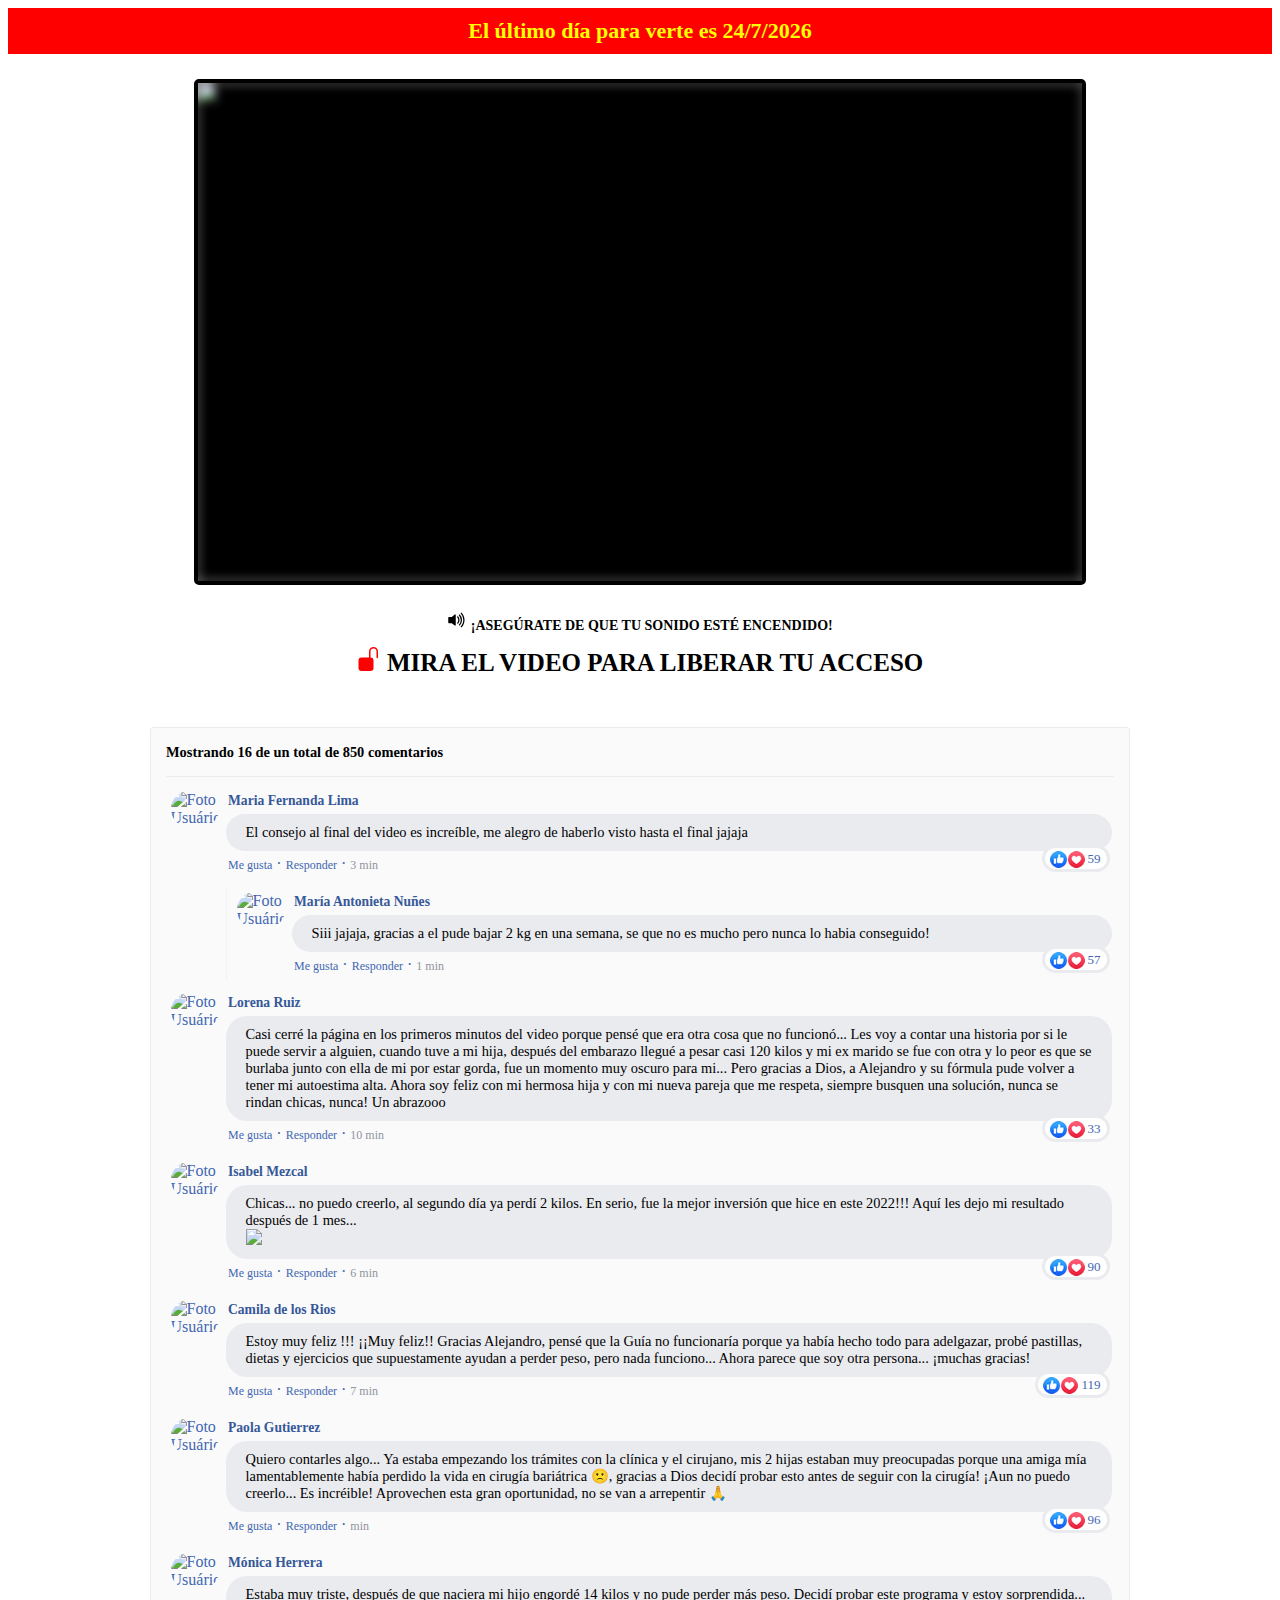
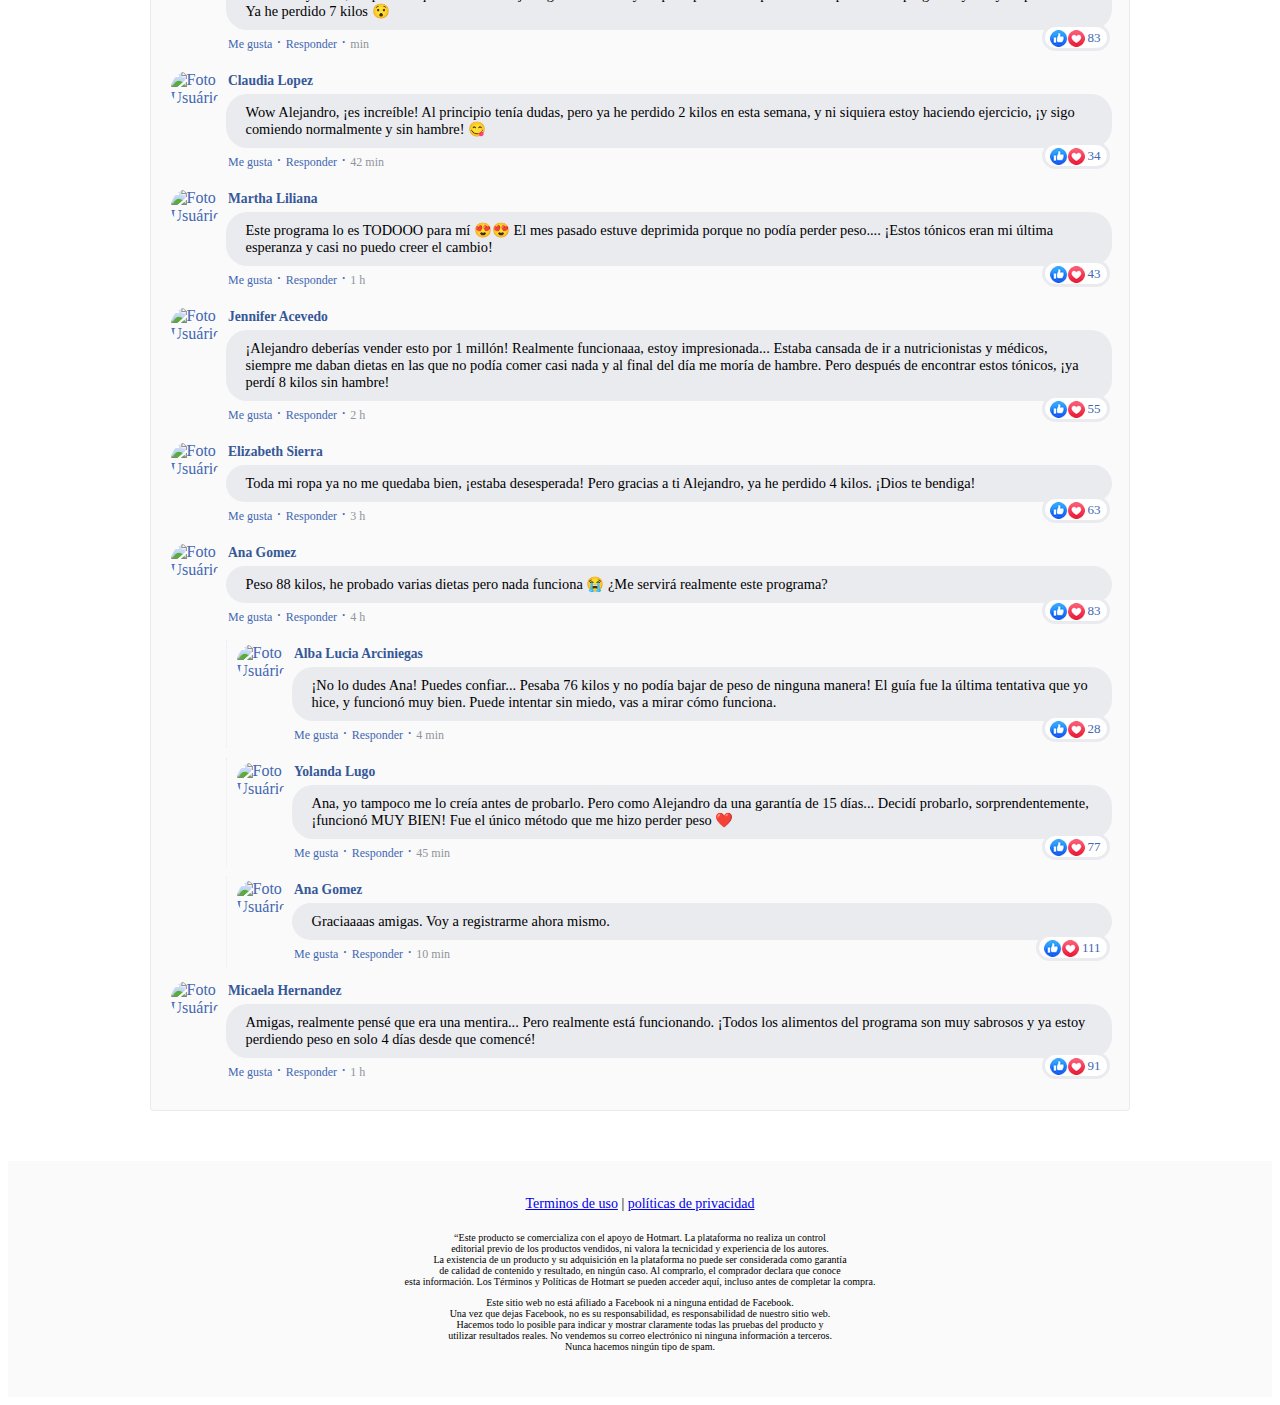
==== index.html @ ae88d2f7 "Add files via upload" ====
<!doctype html>
<html lang="pt-BR">
<head>
<meta charset="UTF-8">
<meta name="viewport" content="width=device-width, initial-scale=1">
<link rel="shortcut icon" type="../image/png" href="img/favicon.png" />
<title>Cuerpo hermoso</title>
<!-- CSS !-->
<link href="assets/style.css" rel="stylesheet" type="text/css" media="all">
<!-- CSS !-->

<!-- CSS Bootstrap !-->
<link href="https://cdn.jsdelivr.net/npm/bootstrap@5.2.2/dist/css/bootstrap.min.css" rel="stylesheet" integrity="sha384-Zenh87qX5JnK2Jl0vWa8Ck2rdkQ2Bzep5IDxbcnCeuOxjzrPF/et3URy9Bv1WTRi" crossorigin="anonymous">
<!-- CSS Bootstrap !-->

<!-- Turbo !-->
<link rel="preload" href="https://scripts.converteai.net/b9700ab7-0549-4505-b944-f68dbd6e3c7b/players/63ebd75442e9f70009e6bfc7/player.js" as="script">
<link rel="preload" href="https://cdn.converteai.net/lib/js/smartplayer/v1/smartplayer.min.js" as="script">
<link rel="preload" href="https://images.converteai.net/b9700ab7-0549-4505-b944-f68dbd6e3c7b/players/63ebd75442e9f70009e6bfc7/thumbnail.jpg" as="image">
<link rel="preload" href="https://cdn.converteai.net/b9700ab7-0549-4505-b944-f68dbd6e3c7b/63ebd708026ea5000a01fb89/playlist.m3u8" as="fetch">
<link rel="dns-prefetch" href="https://cdn.converteai.net">
<link rel="dns-prefetch" href="https://scripts.converteai.net">
<link rel="dns-prefetch" href="https://images.converteai.net">
<link rel="dns-prefetch" href="https://api.vturb.com.br">
<!-- Turbo !-->
	
<!-- Pixel aqui !-->
	<!-- Google tag (gtag.js) -->
<script async src="https://www.googletagmanager.com/gtag/js?id=G-63LY7RRTXF"></script>
<script>
  window.dataLayer = window.dataLayer || [];
  function gtag(){dataLayer.push(arguments);}
  gtag('js', new Date());

  gtag('config', 'G-63LY7RRTXF');
</script>
	<!-- Google tag (gtag.js) -->
<script async src="https://www.googletagmanager.com/gtag/js?id=AW-10927927735"></script>
<script>
  window.dataLayer = window.dataLayer || [];
  function gtag(){dataLayer.push(arguments);}
  gtag('js', new Date());

  gtag('config', 'AW-10927927735');
</script>
	
</head>

<body>
	

<main class="main" id="main">

<!-- Header !-->
<header class="header" id="header" style="margin-bottom:;">
	<div class="container">
		<div class="row">
			<!-- Script de data !-->
			<label><h1>El último día para verte es <b><span id="data"></span></b></h1></label>
			<script>
				let data = document.getElementById('data');
				var text = document.createTextNode(RetornaDataHoraAtual());        
				data.appendChild(text);

				function RetornaDataHoraAtual(){
					var dNow = new Date();
					var localdate = dNow.getDate() + '/' + (dNow.getMonth()+1) + '/' + dNow.getFullYear();
					return localdate;
				}
			</script>
			<!-- Script de data !-->				
		</div>
	</div>	
</header>
<!-- Header !-->	
	
<!-- Conteúdo !-->
<section class="conteudo" id="conteudo">
	<div class="container">
		
		<!-- Headline !-->
	
		<!-- Headline !-->
		
		<!-- VSL !-->
		<div class="row">
			<div class="col-md-12 col-lg-12 col-sm-12">
				
				<div class="video-vsl">
					
					<!-- Scrip do vídeo aqui !-->
					<div id="vid_63ebd75442e9f70009e6bfc7" style="position:relative;width:100%;padding: 56.25% 0 0;"><img id="thumb_63ebd75442e9f70009e6bfc7" src="https://images.converteai.net/b9700ab7-0549-4505-b944-f68dbd6e3c7b/players/63ebd75442e9f70009e6bfc7/thumbnail.jpg" style="position:absolute;top:0;left:0;width:100%;height:100%;object-fit:cover;display:block;"><div id="backdrop_63ebd75442e9f70009e6bfc7" style="position:absolute;top:0;width:100%;height:100%;-webkit-backdrop-filter:blur(5px);backdrop-filter:blur(5px);"></div></div><script type="text/javascript" id="scr_63ebd75442e9f70009e6bfc7">var s=document.createElement("script");s.src="https://scripts.converteai.net/b9700ab7-0549-4505-b944-f68dbd6e3c7b/players/63ebd75442e9f70009e6bfc7/player.js",s.async=!0,document.head.appendChild(s);</script>
				</div>
				
				<h3>
					<svg xmlns="http://www.w3.org/2000/svg" width="20" height="20" fill="currentColor" class="bi bi-volume-up-fill" viewBox="0 0 16 16">
						<path d="M11.536 14.01A8.473 8.473 0 0 0 14.026 8a8.473 8.473 0 0 0-2.49-6.01l-.708.707A7.476 7.476 0 0 1 13.025 8c0 2.071-.84 3.946-2.197 5.303l.708.707z"/>
						<path d="M10.121 12.596A6.48 6.48 0 0 0 12.025 8a6.48 6.48 0 0 0-1.904-4.596l-.707.707A5.483 5.483 0 0 1 11.025 8a5.483 5.483 0 0 1-1.61 3.89l.706.706z"/>
						<path d="M8.707 11.182A4.486 4.486 0 0 0 10.025 8a4.486 4.486 0 0 0-1.318-3.182L8 5.525A3.489 3.489 0 0 1 9.025 8 3.49 3.49 0 0 1 8 10.475l.707.707zM6.717 3.55A.5.5 0 0 1 7 4v8a.5.5 0 0 1-.812.39L3.825 10.5H1.5A.5.5 0 0 1 1 10V6a.5.5 0 0 1 .5-.5h2.325l2.363-1.89a.5.5 0 0 1 .529-.06z"/>
					</svg> 
					¡ASEGÚRATE DE QUE TU SONIDO ESTÉ ENCENDIDO!
				</h3>
				
				<h4>
					<svg xmlns="http://www.w3.org/2000/svg" width="24" height="24" fill="currentColor" class="bi bi-unlock-fill" viewBox="0 0 16 16">
  						<path d="M11 1a2 2 0 0 0-2 2v4a2 2 0 0 1 2 2v5a2 2 0 0 1-2 2H3a2 2 0 0 1-2-2V9a2 2 0 0 1 2-2h5V3a3 3 0 0 1 6 0v4a.5.5 0 0 1-1 0V3a2 2 0 0 0-2-2z"/>
					</svg> 
					MIRA EL VIDEO PARA LIBERAR TU ACCESO
				</h4>
			
				<!-- CTA !-->
				<a href=" https://pay.hotmart.com/T78620960J?checkoutMode=10 " class="cta esconder">
					<img src="img/setas-baixo.gif" width="100%" height="100%" class="setas img-fluid" alt="Setas">
					<img src="img/bt.webp" width="100%" height="100%" class="bt img-fluid" alt="Comprar ahora">
				</a>
				<!-- CTA !-->	                
                
			</div>
		</div>
		<!-- VSL !-->
				
					<!-- Script de delay que conecta no vteurb !-->
					<style>.esconder { display: none }</style>

					<script type="text/javascript">
						document.addEventListener("DOMContentLoaded", function() {

						/* Altere o valor de em SECONDS_TO_DISPLAY = 00 para o tempo em segundo que a ação irá acontecer */
						var SECONDS_TO_DISPLAY = 1699;
						var CLASS_TO_DISPLAY = ".esconder";

						/* Comando de conexão do player do vturb */
						var attempts = 0;
						var elsHiddenList = [];
						var elsDisplayed = false;
						var elsHidden = document.querySelectorAll(CLASS_TO_DISPLAY);
						var alreadyDisplayedKey =`alreadyElsDisplayed${SECONDS_TO_DISPLAY}`
						var alreadyElsDisplayed = localStorage.getItem(alreadyDisplayedKey);

						setTimeout(function () { elsHiddenList = Array.prototype.slice.call(elsHidden); }, 0);

						var showHiddenElements = function () {
							elsDisplayed = true;
							elsHiddenList.forEach((e) => e.style.display = "block");
							localStorage.setItem(alreadyDisplayedKey, true)
						}

						var startWatchVideoProgress = function () {
							if (typeof smartplayer === 'undefined' || !(smartplayer.instances && smartplayer.instances.length)) {
								if (attempts >= 10) return;
								attempts += 1;
								return setTimeout(function () { startWatchVideoProgress() }, 1000);
						}

						smartplayer.instances[0].on('timeupdate', () => {
							if (elsDisplayed || smartplayer.instances[0].smartAutoPlay) return;
							if (smartplayer.instances[0].video.currentTime < SECONDS_TO_DISPLAY) return;
							showHiddenElements();
						})
						}

						if (alreadyElsDisplayed === 'true') {
							setTimeout(function () { showHiddenElements(); }, 100);
						} else {
							startWatchVideoProgress()
						}
						});
					</script>
					<!-- Script de delay que conecta no vteurb !-->		
		
	</div>	
</section>
<!-- Conteúdo !-->
	
<!-- Comentários FB !-->
	<section class="comentarios-fb" id="comentarios-fb">
		<div class="container">
			<div class="row">
				<div class="col-md-12 col-lg-12 col-sm-12">
					
					<div class="fb-comments">
					<div class="fb-comments-header"><span>Mostrando 16 de un total de 850 comentarios</span></div>

					<div class="fb-comments-wrapper" id="1">
					<table class="fb-comments-comment">
						<tbody>
							<tr>
								<td class="fb-comments-comment-img" rowspan="3"><img width="48" height="48" src="https://img.imageboss.me/atm/cdn/u/tMMwj0VoLzWNixZhj57bABQbGYB3/l/aHzCuf6677670.webp" alt="Foto Usuário"></td>
								<td><font class="fb-comments-comment-name"><name>Maria Fernanda Lima</name> </font></td>
							</tr>
							<tr>
								<td class="fb-comments-comment-text">El consejo al final del video es increíble, me alegro de haberlo visto hasta el final jajaja</td>
							</tr>
							<tr>
								<td class="fb-comments-comment-actions"><like>Me gusta</like> &middot; <reply>Responder</reply> &middot; <likes>59</likes> <date>3 min</date></td>
							</tr>
						</tbody>
					</table>
					</div>

					<div class="fb-comments-reply-wrapper" id="1-1">
					<table class="fb-comments-comment">
						<tbody>
							<tr>
								<td class="fb-comments-comment-img" rowspan="3"><img width="48" height="48" src="https://img.imageboss.me/atm/cdn/u/tMMwj0VoLzWNixZhj57bABQbGYB3/l/qnsLyk6470373.jpeg" alt="Foto Usuário"></td>
								<td><font class="fb-comments-comment-name"><name>María Antonieta Nuñes</name> </font></td>
							</tr>
							<tr>
								<td class="fb-comments-comment-text">Siii jajaja, gracias a el pude bajar 2 kg en una semana, se que no es mucho pero nunca lo habia conseguido!</td>
							</tr>
							<tr>
								<td class="fb-comments-comment-actions"><like>Me gusta</like> &middot; <reply>Responder</reply> &middot; <likes>57</likes> <date>1 min</date></td>
							</tr>
						</tbody>
					</table>
					</div>	

					<div class="fb-comments-wrapper" id="2">
					<table class="fb-comments-comment">
						<tbody>
							<tr>
								<td class="fb-comments-comment-img" rowspan="3"><img width="48" height="48" src="https://img.imageboss.me/atm/cdn/u/tMMwj0VoLzWNixZhj57bABQbGYB3/l/sJbmNB6476142.jpeg" alt="Foto Usuário"></td>
								<td><font class="fb-comments-comment-name"><name>Lorena Ruiz</name> </font></td>
							</tr>
							<tr>
								<td class="fb-comments-comment-text">Casi cerré la página en los primeros minutos del video porque pensé que era otra cosa que no funcionó... Les voy a contar una historia por si le puede servir a alguien, cuando tuve a mi hija, después del embarazo llegué a pesar casi 120 kilos y mi ex marido se fue con otra y lo peor es que se burlaba junto con ella de mi por estar gorda, fue un momento muy oscuro para mi... Pero gracias a Dios, a Alejandro y su fórmula pude volver a tener mi autoestima alta. Ahora soy feliz con mi hermosa hija y con mi nueva pareja que me respeta, siempre busquen una solución, nunca se rindan chicas, nunca! Un abrazooo</td>
							</tr>
							<tr>
								<td class="fb-comments-comment-actions"><like>Me gusta</like> &middot; <reply>Responder</reply> &middot; <likes>33</likes> <date>10 min</date></td>
							</tr>
						</tbody>
					</table>
					</div>

					<div class="fb-comments-wrapper" id="3">
					<table class="fb-comments-comment">
						<tbody>
							<tr>
								<td class="fb-comments-comment-img" rowspan="3"><img width="48" height="48" src="https://cdn-iajpp.nitrocdn.com/uDxsmxuxoPHkIHNrSXgutaolRHzHYFrs/assets/images/optimized/rev-5722d7f/wp-content/uploads/2022/08/depoimento-segredo-3.png" alt="Foto Usuário"></td>
								<td><font class="fb-comments-comment-name"><name>Isabel Mezcal</name> </font></td>
							</tr>
							<tr>
								<td class="fb-comments-comment-text">Chicas... no puedo creerlo, al segundo día ya perdí 2 kilos. En serio, fue la mejor inversión que hice en este 2022!!! Aquí les dejo mi resultado después de 1 mes...
								<br>
								<img decoding="async" src="https://img.imageboss.me/atm/cdn/u/tMMwj0VoLzWNixZhj57bABQbGYB3/l/BCicvS8428479.png" width="200">	
								</td>
							</tr>
							<tr>
								<td class="fb-comments-comment-actions"><like>Me gusta</like> &middot; <reply>Responder</reply> &middot; <likes>90</likes> <date>6 min</date></td>
							</tr>
						</tbody>
					</table>
					</div>
						
					<div class="fb-comments-wrapper" id="4">
					<table class="fb-comments-comment">
						<tbody>
							<tr>
								<td class="fb-comments-comment-img" rowspan="3"><img width="48" height="48" src="https://img.imageboss.me/atm/cdn/u/tMMwj0VoLzWNixZhj57bABQbGYB3/l/kewhaX6481714.jpeg" alt="Foto Usuário"></td>
								<td><font class="fb-comments-comment-name"><name>Camila de los Rios</name> </font></td>
							</tr>
							<tr>
								<td class="fb-comments-comment-text">Estoy muy feliz !!! ¡¡Muy feliz!! Gracias Alejandro, pensé que la Guía no funcionaría porque ya había hecho todo para adelgazar, probé pastillas, dietas y ejercicios que supuestamente ayudan a perder peso, pero nada funciono... Ahora parece que soy otra persona... ¡muchas gracias!</td>
							</tr>
							<tr>
								<td class="fb-comments-comment-actions"><like>Me gusta</like> &middot; <reply>Responder</reply> &middot; <likes>119</likes> <date>7 min</date></td>
							</tr>
						</tbody>
					</table>
					</div>
						
					<div class="fb-comments-wrapper" id="5">
					<table class="fb-comments-comment">
						<tbody>
							<tr>
								<td class="fb-comments-comment-img" rowspan="3"><img width="48" height="48" src="https://img.imageboss.me/atm/cdn/u/tMMwj0VoLzWNixZhj57bABQbGYB3/l/gyEFFE6680086.jpeg" alt="Foto Usuário"></td>
								<td><font class="fb-comments-comment-name"><name>Paola Gutierrez</name> </font></td>
							</tr>
							<tr>
								<td class="fb-comments-comment-text">Quiero contarles algo... Ya estaba empezando los trámites con la clínica y el cirujano, mis 2 hijas estaban muy preocupadas porque una amiga mía lamentablemente había perdido la vida en cirugía bariátrica 🙁, gracias a Dios decidí probar esto antes de seguir con la cirugía! ¡Aun no puedo creerlo... Es incréible! Aprovechen esta gran oportunidad, no se van a arrepentir 🙏</td>
							</tr>
							<tr>
								<td class="fb-comments-comment-actions"><like>Me gusta</like> &middot; <reply>Responder</reply> &middot; <likes>96</likes> <date> min</date></td>
							</tr>
						</tbody>
					</table>
					</div>
						
					<div class="fb-comments-wrapper" id="6">
					<table class="fb-comments-comment">
						<tbody>
							<tr>
								<td class="fb-comments-comment-img" rowspan="3"><img width="48" height="48" src="https://img.imageboss.me/atm/cdn/u/tMMwj0VoLzWNixZhj57bABQbGYB3/l/wLYMDz6596910.jpeg" alt="Foto Usuário"></td>
								<td><font class="fb-comments-comment-name"><name>Mónica Herrera</name> </font></td>
							</tr>
							<tr>
								<td class="fb-comments-comment-text">Estaba muy triste, después de que naciera mi hijo engordé 14 kilos y no pude perder más peso. Decidí probar este programa y estoy sorprendida... Ya he perdido 7 kilos 😯</td>
							</tr>
							<tr>
								<td class="fb-comments-comment-actions"><like>Me gusta</like> &middot; <reply>Responder</reply> &middot; <likes>83</likes> <date> min</date></td>
							</tr>
						</tbody>
					</table>
					</div>
						
					<div class="fb-comments-wrapper" id="7">
					<table class="fb-comments-comment">
						<tbody>
							<tr>
								<td class="fb-comments-comment-img" rowspan="3"><img width="48" height="48" src="https://img.imageboss.me/atm/cdn/u/tMMwj0VoLzWNixZhj57bABQbGYB3/l/hKisfj6600451.jpeg" alt="Foto Usuário"></td>
								<td><font class="fb-comments-comment-name"><name>Claudia Lopez</name> </font></td>
							</tr>
							<tr>
								<td class="fb-comments-comment-text">Wow Alejandro, ¡es increíble! Al principio tenía dudas, pero ya he perdido 2 kilos en esta semana, y ni siquiera estoy haciendo ejercicio, ¡y sigo comiendo normalmente y sin hambre! 😋</td>
							</tr>
							<tr>
								<td class="fb-comments-comment-actions"><like>Me gusta</like> &middot; <reply>Responder</reply> &middot; <likes>34</likes> <date>42 min</date></td>
							</tr>
						</tbody>
					</table>
					</div>
						
					<div class="fb-comments-wrapper" id="8">
					<table class="fb-comments-comment">
						<tbody>
							<tr>
								<td class="fb-comments-comment-img" rowspan="3"><img width="48" height="48" src="https://img.imageboss.me/atm/cdn/u/tMMwj0VoLzWNixZhj57bABQbGYB3/l/vqbbsF6603140.jpeg" alt="Foto Usuário"></td>
								<td><font class="fb-comments-comment-name"><name>Martha Liliana</name> </font></td>
							</tr>
							<tr>
								<td class="fb-comments-comment-text">Este programa lo es TODOOO para mí 😍😍 El mes pasado estuve deprimida porque no podía perder peso.... ¡Estos tónicos eran mi última esperanza y casi no puedo creer el cambio!</td>
							</tr>
							<tr>
								<td class="fb-comments-comment-actions"><like>Me gusta</like> &middot; <reply>Responder</reply> &middot; <likes>43</likes> <date>1 h</date></td>
							</tr>
						</tbody>
					</table>
					</div>
						
					<div class="fb-comments-wrapper" id="9">
					<table class="fb-comments-comment">
						<tbody>
							<tr>
								<td class="fb-comments-comment-img" rowspan="3"><img width="48" height="48" src="https://img.imageboss.me/atm/cdn/u/tMMwj0VoLzWNixZhj57bABQbGYB3/l/HKregt6683698.jpeg" alt="Foto Usuário"></td>
								<td><font class="fb-comments-comment-name"><name>Jennifer Acevedo</name> </font></td>
							</tr>
							<tr>
								<td class="fb-comments-comment-text">¡Alejandro deberías vender esto por 1 millón! Realmente funcionaaa, estoy impresionada... Estaba cansada de ir a nutricionistas y médicos, siempre me daban dietas en las que no podía comer casi nada y al final del día me moría de hambre. Pero después de encontrar estos tónicos, ¡ya perdí 8 kilos sin hambre!</td>
							</tr>
							<tr>
								<td class="fb-comments-comment-actions"><like>Me gusta</like> &middot; <reply>Responder</reply> &middot; <likes>55</likes> <date>2 h</date></td>
							</tr>
						</tbody>
					</table>
					</div>
						
					<div class="fb-comments-wrapper" id="10">
					<table class="fb-comments-comment">
						<tbody>
							<tr>
								<td class="fb-comments-comment-img" rowspan="3"><img width="48" height="48" src="https://img.imageboss.me/atm/cdn/u/tMMwj0VoLzWNixZhj57bABQbGYB3/l/mrQtYm6686984.jpeg" alt="Foto Usuário"></td>
								<td><font class="fb-comments-comment-name"><name>Elizabeth Sierra</name> </font></td>
							</tr>
							<tr>
								<td class="fb-comments-comment-text">Toda mi ropa ya no me quedaba bien, ¡estaba desesperada! Pero gracias a ti Alejandro, ya he perdido 4 kilos. ¡Dios te bendiga!</td>
							</tr>
							<tr>
								<td class="fb-comments-comment-actions"><like>Me gusta</like> &middot; <reply>Responder</reply> &middot; <likes>63</likes> <date>3 h</date></td>
							</tr>
						</tbody>
					</table>
					</div>
						
					<div class="fb-comments-wrapper" id="11">
					<table class="fb-comments-comment">
						<tbody>
							<tr>
								<td class="fb-comments-comment-img" rowspan="3"><img width="48" height="48" src="https://img.imageboss.me/atm/cdn/u/tMMwj0VoLzWNixZhj57bABQbGYB3/l/jAGeHP6691634.jpeg" alt="Foto Usuário"></td>
								<td><font class="fb-comments-comment-name"><name>Ana Gomez</name> </font></td>
							</tr>
							<tr>
								<td class="fb-comments-comment-text">Peso 88 kilos, he probado varias dietas pero nada funciona 😭 ¿Me servirá realmente este programa?</td>
							</tr>
							<tr>
								<td class="fb-comments-comment-actions"><like>Me gusta</like> &middot; <reply>Responder</reply> &middot; <likes>83</likes> <date>4 h</date></td>
							</tr>
						</tbody>
					</table>
					</div>
						
					<div class="fb-comments-reply-wrapper" id="11-1">
					<table class="fb-comments-comment">
						<tbody>
							<tr>
								<td class="fb-comments-comment-img" rowspan="3"><img width="48" height="48" src="https://img.imageboss.me/atm/cdn/p/pics/13.webp" alt="Foto Usuário"></td>
								<td><font class="fb-comments-comment-name"><name>Alba Lucia Arciniegas</name> </font></td>
							</tr>
							<tr>
								<td class="fb-comments-comment-text">¡No lo dudes Ana! Puedes confiar... Pesaba 76 kilos y no podía bajar de peso de ninguna manera! El guía fue la última tentativa que yo hice, y funcionó muy bien. Puede intentar sin miedo, vas a mirar cómo funciona.</td>
							</tr>
							<tr>
								<td class="fb-comments-comment-actions"><like>Me gusta</like> &middot; <reply>Responder</reply> &middot; <likes>28</likes> <date>4 min</date></td>
							</tr>
						</tbody>
					</table>
					</div>
						
					<div class="fb-comments-reply-wrapper" id="11-2">
					<table class="fb-comments-comment">
						<tbody>
							<tr>
								<td class="fb-comments-comment-img" rowspan="3"><img width="48" height="48" src="https://img.imageboss.me/atm/cdn/u/tMMwj0VoLzWNixZhj57bABQbGYB3/l/aCFrYa6605337.jpeg" alt="Foto Usuário"></td>
								<td><font class="fb-comments-comment-name"><name>Yolanda Lugo</name> </font></td>
							</tr>
							<tr>
								<td class="fb-comments-comment-text">Ana, yo tampoco me lo creía antes de probarlo. Pero como Alejandro da una garantía de 15 días... Decidí probarlo, sorprendentemente, ¡funcionó MUY BIEN! Fue el único método que me hizo perder peso ❤️</td>
							</tr>
							<tr>
								<td class="fb-comments-comment-actions"><like>Me gusta</like> &middot; <reply>Responder</reply> &middot; <likes>77</likes> <date>45 min</date></td>
							</tr>
						</tbody>
					</table>
					</div>
						
					<div class="fb-comments-reply-wrapper" id="11-3">
					<table class="fb-comments-comment">
						<tbody>
							<tr>
								<td class="fb-comments-comment-img" rowspan="3"><img width="48" height="48" src="https://img.imageboss.me/atm/cdn/u/tMMwj0VoLzWNixZhj57bABQbGYB3/l/jAGeHP6691634.jpeg" alt="Foto Usuário"></td>
								<td><font class="fb-comments-comment-name"><name>Ana Gomez</name> </font></td>
							</tr>
							<tr>
								<td class="fb-comments-comment-text">Graciaaaas amigas. Voy a registrarme ahora mismo.</td>
							</tr>
							<tr>
								<td class="fb-comments-comment-actions"><like>Me gusta</like> &middot; <reply>Responder</reply> &middot; <likes>111</likes> <date>10 min</date></td>
							</tr>
						</tbody>
					</table>
					</div>
						
					<div class="fb-comments-wrapper" id="12">
					<table class="fb-comments-comment">
						<tbody>
							<tr>
								<td class="fb-comments-comment-img" rowspan="3"><img width="48" height="48" src="https://img.imageboss.me/atm/cdn/p/pics/22.webp" alt="Foto Usuário"></td>
								<td><font class="fb-comments-comment-name"><name>Micaela Hernandez</name> </font></td>
							</tr>
							<tr>
								<td class="fb-comments-comment-text">Amigas, realmente pensé que era una mentira... Pero realmente está funcionando. ¡Todos los alimentos del programa son muy sabrosos y ya estoy perdiendo peso en solo 4 días desde que comencé!</td>
							</tr>
							<tr>
								<td class="fb-comments-comment-actions"><like>Me gusta</like> &middot; <reply>Responder</reply> &middot; <likes>91</likes> <date>1 h</date></td>
							</tr>
						</tbody>
					</table>
					</div>						

					</div>				
				
				</div>
				
				<!-- CTA !-->
				<a href=" https://pay.hotmart.com/T78620960J?checkoutMode=10 " class="cta esconder">
					<img src="img/setas-baixo.gif" width="100%" height="100%" class="setas img-fluid" alt="Setas">
					<img src="img/bt.webp" width="100%" height="100%" class="bt img-fluid" alt="Comprar ahora">
				</a>
				<!-- CTA !-->					
				
			</div>
		</div>	
	</section>
	<!-- Comentários FB !-->	
	
<!-- Footer !-->
<footer class="footer" id="footer">
	<div class="container">
		<div class="row">
			<div class="col-md-12 col-lg-12 col-sm-12 text-all">
            	<div class="termos">
                	<a href=" https://destinocinturapequena.com ">Terminos de uso</a>
					<span> | </span>
                    <a href=" https://destinocinturapequena.com ">políticas de privacidad</a>
                </div>
				<p>“Este producto se comercializa con el apoyo de Hotmart. La plataforma no realiza un control <br>
					editorial previo de los productos vendidos, ni valora la tecnicidad y experiencia de los autores. <br>
					La existencia de un producto y su adquisición en la plataforma no puede ser considerada como garantía <br>
					de calidad de contenido y resultado, en ningún caso. Al comprarlo, el comprador declara que conoce <br>
					esta información. Los Términos y Políticas de Hotmart se pueden acceder aquí, incluso antes de completar la compra.<br></p>
				
				<p>Este sitio web no está afiliado a Facebook ni a ninguna entidad de Facebook. <br>
					Una vez que dejas Facebook, no es su responsabilidad, es responsabilidad de nuestro sitio web. <br>
					Hacemos todo lo posible para indicar y mostrar claramente todas las pruebas del producto y <br>
					utilizar resultados reales. No vendemos su correo electrónico ni ninguna información a terceros. <br>
					Nunca hacemos ningún tipo de spam.</p>
			</div>
		</div>
	</div>	
</footer>
<!-- Footer !-->
	
<script src="https://cdnjs.cloudflare.com/ajax/libs/jquery/2.1.3/jquery.min.js"></script>	
</main>		
<!-- JS Bootstrap !-->
<script src="https://cdn.jsdelivr.net/npm/@popperjs/core@2.11.6/dist/umd/popper.min.js" integrity="sha384-oBqDVmMz9ATKxIep9tiCxS/Z9fNfEXiDAYTujMAeBAsjFuCZSmKbSSUnQlmh/jp3" crossorigin="anonymous"></script>
<script src="https://cdn.jsdelivr.net/npm/bootstrap@5.2.2/dist/js/bootstrap.min.js" integrity="sha384-IDwe1+LCz02ROU9k972gdyvl+AESN10+x7tBKgc9I5HFtuNz0wWnPclzo6p9vxnk" crossorigin="anonymous"></script>
<!-- JS Bootstrap !-->	
</body>

<!-- Fixador de SRC !-->
<script>
    function parseQuery(qstr) {
        var query = {};
        var a = (qstr[0] === '?' ? qstr.substr(1) : qstr).split('&');
        for (var i = 0; i < a.length; i++) {
            var b = a[i].split('=');
            query[decodeURIComponent(b[0])] = decodeURIComponent(b[1] || '');
        }
        return query;
    }

    function encodeQuery(obj) {
        var str = [];
        for (var p in obj)
            if (obj.hasOwnProperty(p)) {
                str.push(encodeURIComponent(p) + "=" + encodeURIComponent(obj[p]));
            }
        return str.join("&");
    }

    function addQueryParameterToDomain(key, value) {
        var links = document.querySelectorAll('a[href]'),
            linksLength = links.length,
            index,
            queryIndex,
            queryString,
            query,
            url,
            domain,
            colonSlashSlash;

        for (index = 0; index < linksLength; ++index) {
            url = links[index].href,
                queryIndex = url.indexOf('?'),
                colonSlashSlash = url.indexOf('://');

            domain = url.substring(colonSlashSlash + 3);
            domain = domain.substring(0, domain.indexOf('/'));

            if (queryIndex === -1) {
                url += '?' + key + '=' + value;
            } else {
                queryString = url.substring(queryIndex);
                url = url.substring(0, queryIndex);
                query = parseQuery(queryString);

                query[key] = value;

                url += '?' + encodeQuery(query);
            }

            links[index].href = url;
        }
    }

    function addQuery(item) {
        var arr = item.split('=');
        if(arr[0] != null && arr[1] != undefined) {
                addQueryParameterToDomain(arr[0], arr[1]);
        }
    }

    jQuery(function() {
        var url = window.location.search.replace("?", "");
        var itens = url.split('&');
        itens.forEach(addQuery);
    });
</script>
<!-- Fixador de SRC !-->	

</html>
---- assets/style.css ----
@charset "UTF-8";
/* CSS Document */

/* Header */
header.header {
    background: red;
    padding: 10px 0;
	margin-bottom: 25px;
}
header.header h1 {
    text-align: center;
    color: yellow;
    font-size: 22px;
	margin: 0;
}
/* Header */

/* Conteúdo */
section.conteudo h2 {
    text-align: center;
    font-size: 35px;
    text-transform: uppercase;
    font-weight: 900;
    margin: 0 auto 35px auto;
}
section.conteudo h2 i {
    color: red;
    padding: 2px 10px;
}
section.conteudo h3 {
    text-align: center;
    font-size: 14px;
    margin: 25px auto 15px auto;
}
section.conteudo h4 {
    clear: both;
    display: block;
    text-align: center;
    font-size: 25px;
    font-weight: 700;
	margin: 15px auto 15px auto;
}
section.conteudo h4 svg {
    margin-top: -8px;
    fill: red;
}
.video-vsl {
    background: #000000;
    clear: both;
    display: block;
    border: solid 4px #000000;
    margin: 0 auto;
    width: 70%;
    border-radius: 5px 5px 5px 5px;
    -moz-border-radius: 5px 5px 5px 5px;
    -webkit-border-radius: 5px 5px 5px 5px;
}
img.dr {
    clear: both;
    display: block;
    width: 12%;
    margin: 40px auto 35px auto;
    border-radius: 200px 200px 200px 200px;
    -moz-border-radius: 200px 200px 200px 200px;
    -webkit-border-radius: 200px 200px 200px 200px;
}
section.conteudo h1 {
	font-family: "Georgia", Sans-serif !important;
	text-align: center;
    font-size: 17px;
    font-weight: 700;
    margin: 0 0 15px 0;
	padding: 0 500px;
}
img.setas {
    clear: both;
    display: block;
    width: 20%;
    margin: 0 auto;
}
img.bt {
    clear: both;
    display: block;
    width: 45%;
    margin: 0 auto;
}
/* Conteúdo */

/* Comentários FB */
.fb-comments {
  clear: both;
  display: block;
  background: #fafafa;
  border: 1px solid #e9ebee;
  border-radius: 3px;
  padding: 0 15px;
  padding-bottom: 15px;
  width: 75%;
  margin: 50px auto 0 auto;
  position: relative;
  color: #4267b2;
}
.fb-comments-header {
  padding: 15px 0;
  border-bottom: 1px solid #e9ebee;
}
.fb-comments-header span {
  color: #000;
  font-weight: 700;
  font-size: 0.9em;
}
.fb-comments-comment {
  border: none;
  padding: 0;
  margin: 10px 0;
  width: 100%;
}
.fb-comments-reply-wrapper {
  margin-left: 60px;
  border-left: 1px dotted #e9ebee;
  padding-left: 5px;
}
tr,
td {
  border: none;
  margin: 0;
}
td {
  padding: 2.5px;
}
tr {
  padding: 2.5px 0;
}
.fb-comments-comment-img {
  vertical-align: top;
  width: 48px;
  padding-right: 5px;
}

.fb-comments-comment-img img {
  max-width: 48px;
  border-radius: 25px;
}
.fb-comments-comment-name {
  font-size: 0.85em;
}
.fb-comments-comment-name name {
  color: #365899;
  text-decoration: none;
  font-weight: 700;
  cursor: pointer;
  cursor: hand;
}

.fb-comments-comment-name name:hover {
  text-decoration: underline;
}
.fb-comments-comment-name occupation {
  color: #90949c;
}
.fb-comments-comment-text {
  font-size: 0.9em;
  color: #000;
  border-radius: 21px;
  background-color: #eaebef;
  padding: 10px 20px;
}
.fb-comments-comment-text a {
    text-decoration: none;
}
.fb-comments-comment-actions like,
.fb-comments-comment-actions reply {
  font-size: 0.75em;
  color: #4267b2;
  text-decoration: none;
  cursor: pointer;
  cursor: hand;
}
.fb-comments-comment-actions like.liked {
  color: #90949c;
}
.fb-comments-comment-actions like:hover,
.fb-comments-comment-actions reply:hover {
  text-decoration: underline;
}
.fb-comments-comment-actions likes {
  font-size: 13px;
  background: url("../img/like.webp");
  background-repeat: no-repeat;
  padding-left: 43px;
  padding-right: 6px;
  padding-top: 3px;
  padding-bottom: 2px;
  margin-top: -10px;
  float: right;
  background-color: #fff;
  border: solid #eaebef;
  border-radius: 19px;
}
.fb-comments-comment-actions date {
  font-size: 0.75em;
  color: #90949c;
  text-decoration: none;
  cursor: pointer;
  cursor: hand;
}
.fb-comments-comment-actions date:hover {
  text-decoration: underline;
}
/* Comentários FB */


/* Rodapé */
footer.footer {
	background: #fafafa;
	padding: 35px 0;
	margin: 50px auto 0 auto;
}
footer.footer p {
	text-align: center;
	font-size: 10px;
}
.termos {
	clear: both;
	display: block;
	text-align: center;
	font-size: 14px;
	margin: 0 0 20px 0;
}
/* Rodapé */

/* Responsivo */
@media (max-width: 700px) {
	header.header h1 {
		font-size: 18px;
	}
	section.conteudo h2 {
		font-size: 21px;
	}
	section.conteudo h3 {
		font-size: 12px;
   		margin: 0 auto 10px auto;
	}
	.video-vsl {
		width: 100%;
		margin: 0 auto;
	}
	section.conteudo h1, section.conteudo p {
		padding: 0 35px;
		text-align: center;
	}
	img.setas {
		width: 50%;
		margin: 35px auto 0 auto;
	}
	img.bt {
		width: 100%;
	}
	.fb-comments {
		width: 95%;
	}
	
}
/* Responsivo */
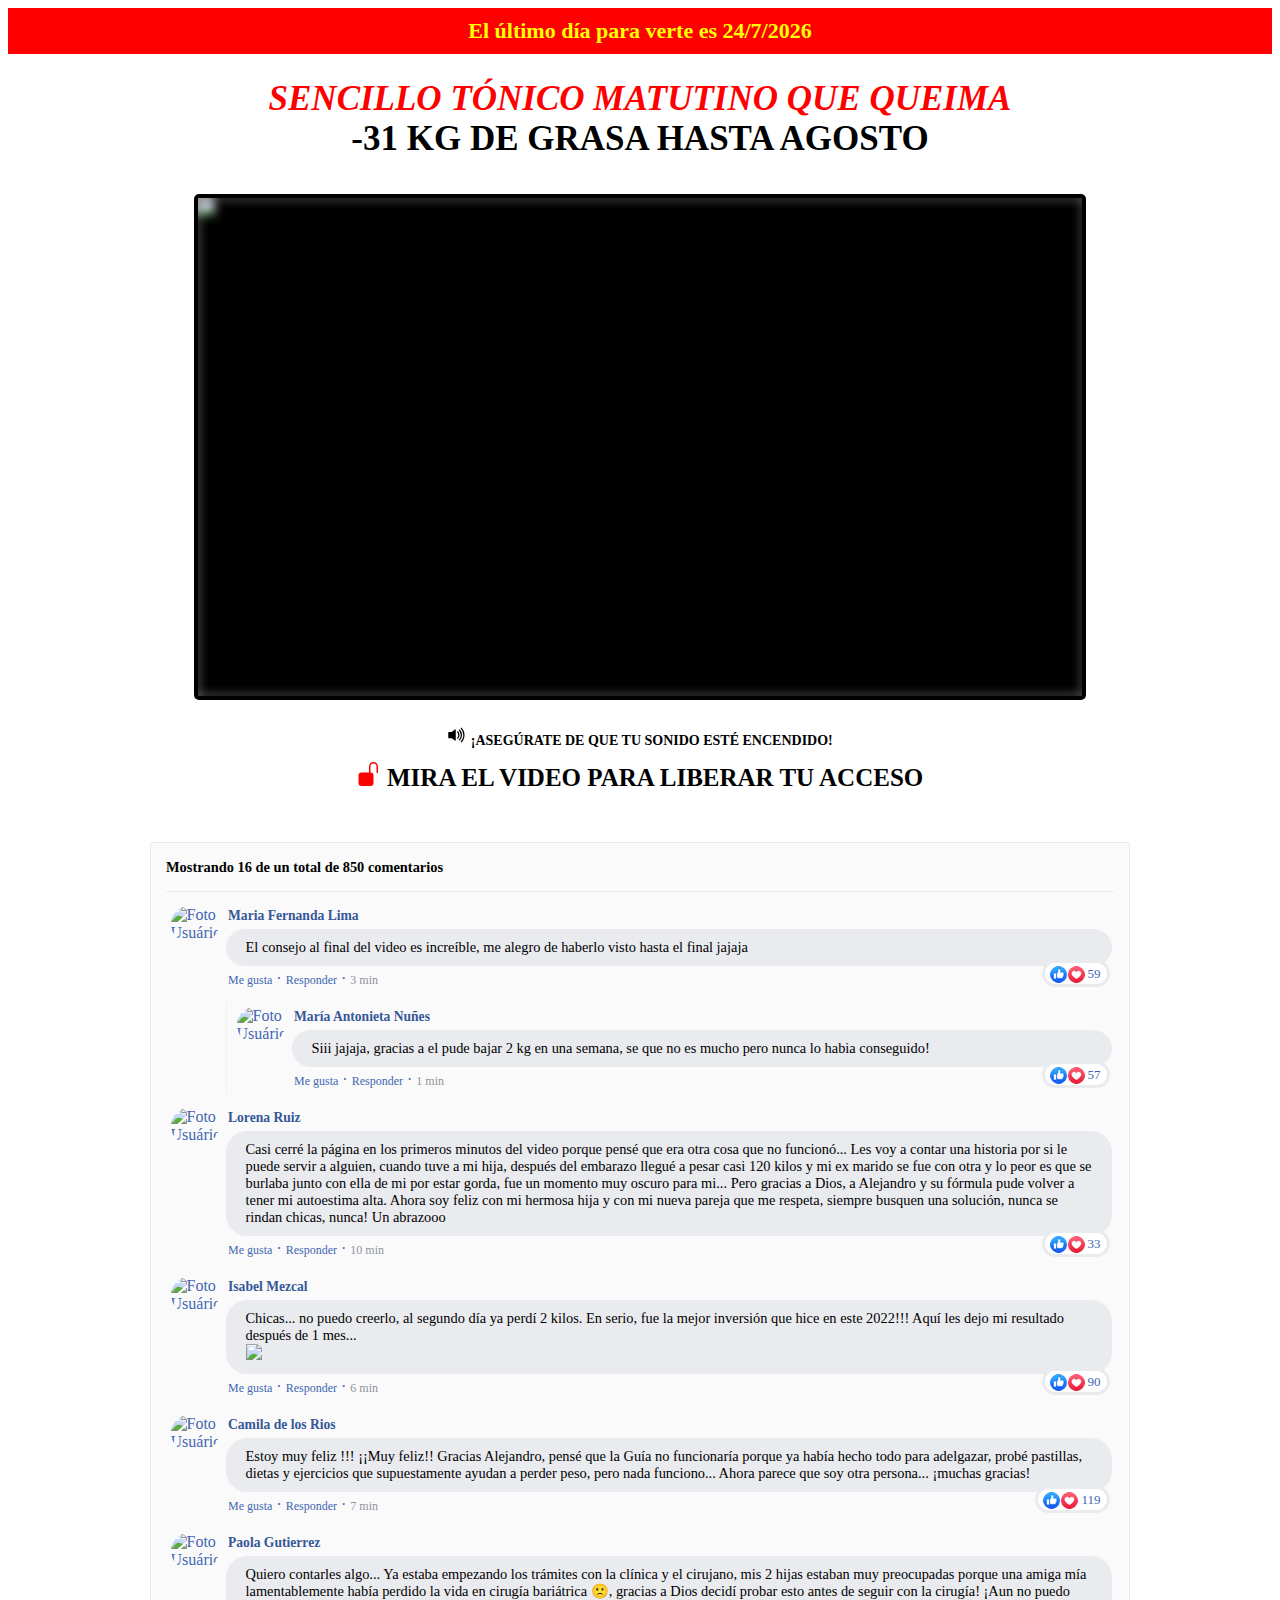
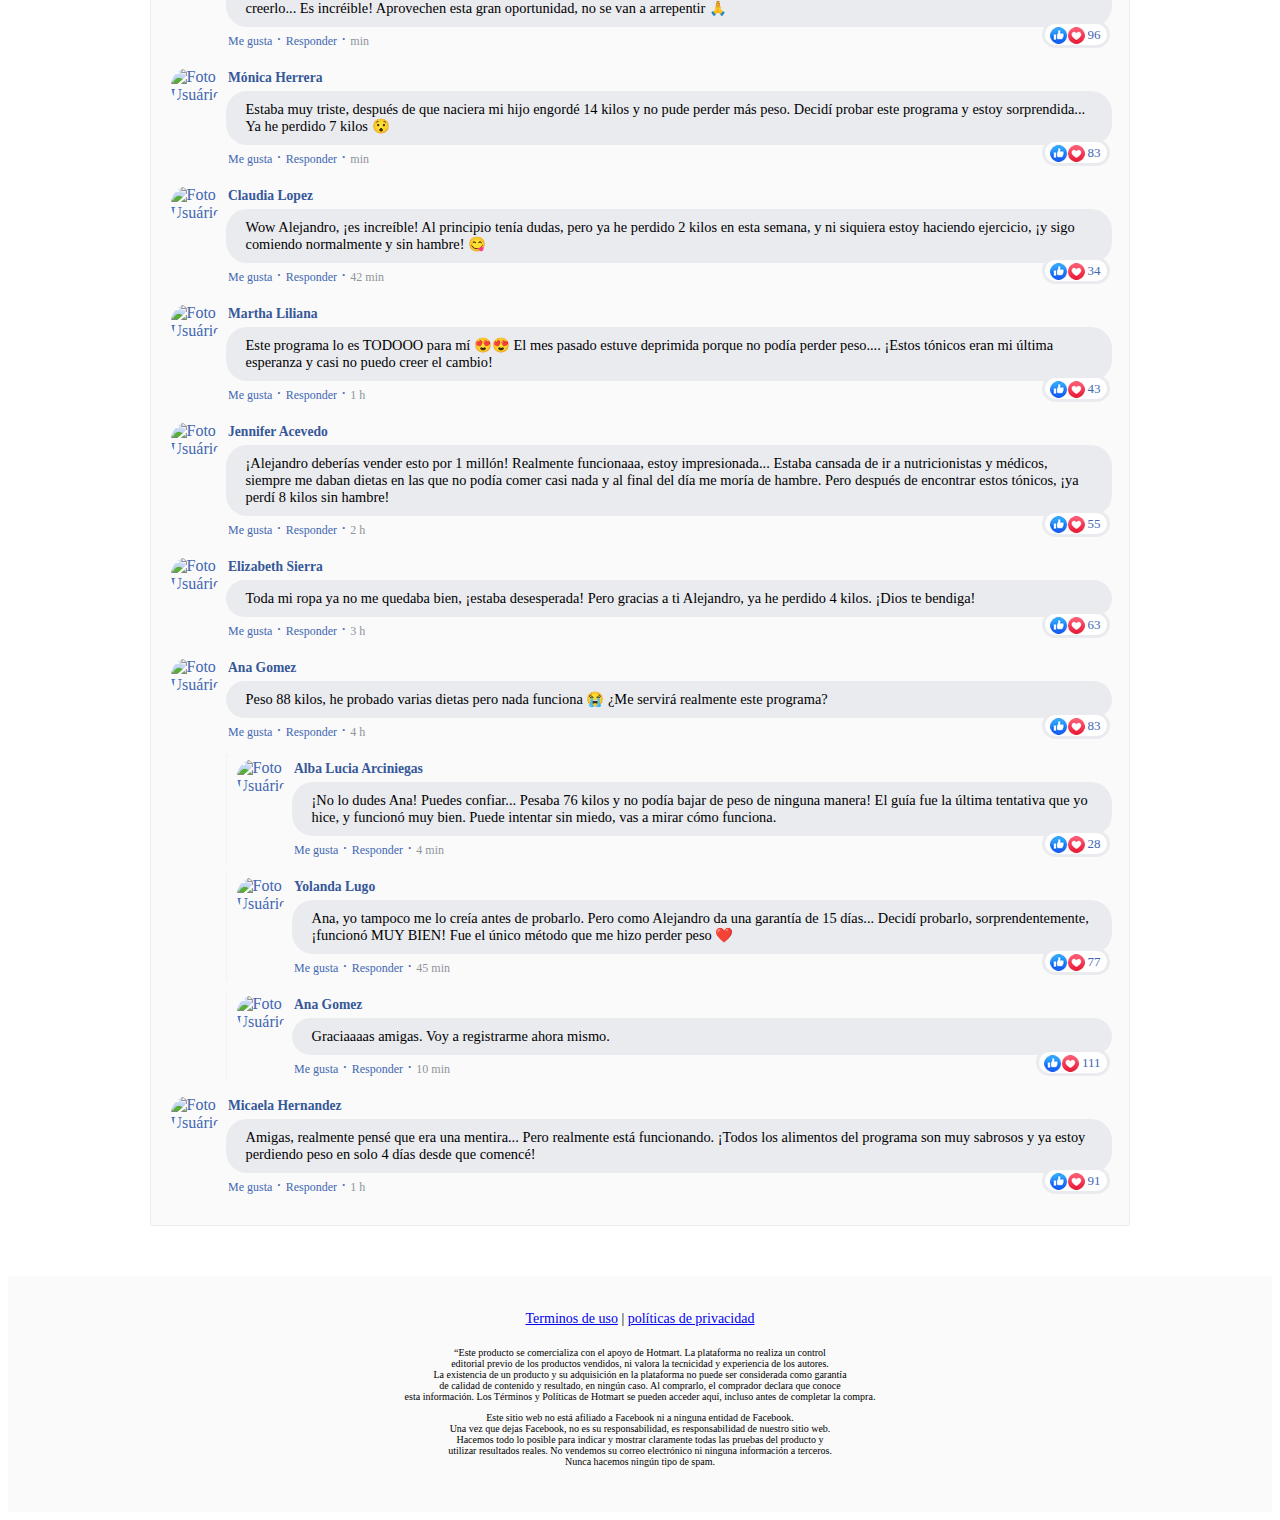
==== commit 2a0b6ce3: "Update index.html" ====
--- a/index.html
+++ b/index.html
@@ -79,7 +79,26 @@
 	<div class="container">
 		
 		<!-- Headline !-->
-	
+			<div class="row">
+			<div class="col-md-12 col-lg-12 col-sm-12">				
+				<h2><i>SENCILLO TÓNICO MATUTINO QUE QUEIMA</i> <br>-31 KG DE GRASA HASTA <span id="month">45 dias</span>
+					
+					<!-- Script que mostra o póximo mês !-->
+					<script>
+					   var d = new Date();
+					   var nextMonth = new Date(d.getFullYear(), d.getMonth() + 1, 1);
+					   var monthNames = ["Enero", "Febrero", "Marzo", "Abril", "Mayo", "Junio", 
+										 "Julio", "Agosto", "Septiembre", "Octubre", "Noviembre", "Diciembre"
+					];
+					   var nextMonthName = monthNames[nextMonth.getMonth()];
+
+					   document.getElementById("month").innerHTML = " " + nextMonthName;
+					</script>
+					<!-- Script que mostra o póximo mês !-->
+					
+				</h2>
+			</div>
+		</div>
 		<!-- Headline !-->
 		
 		<!-- VSL !-->
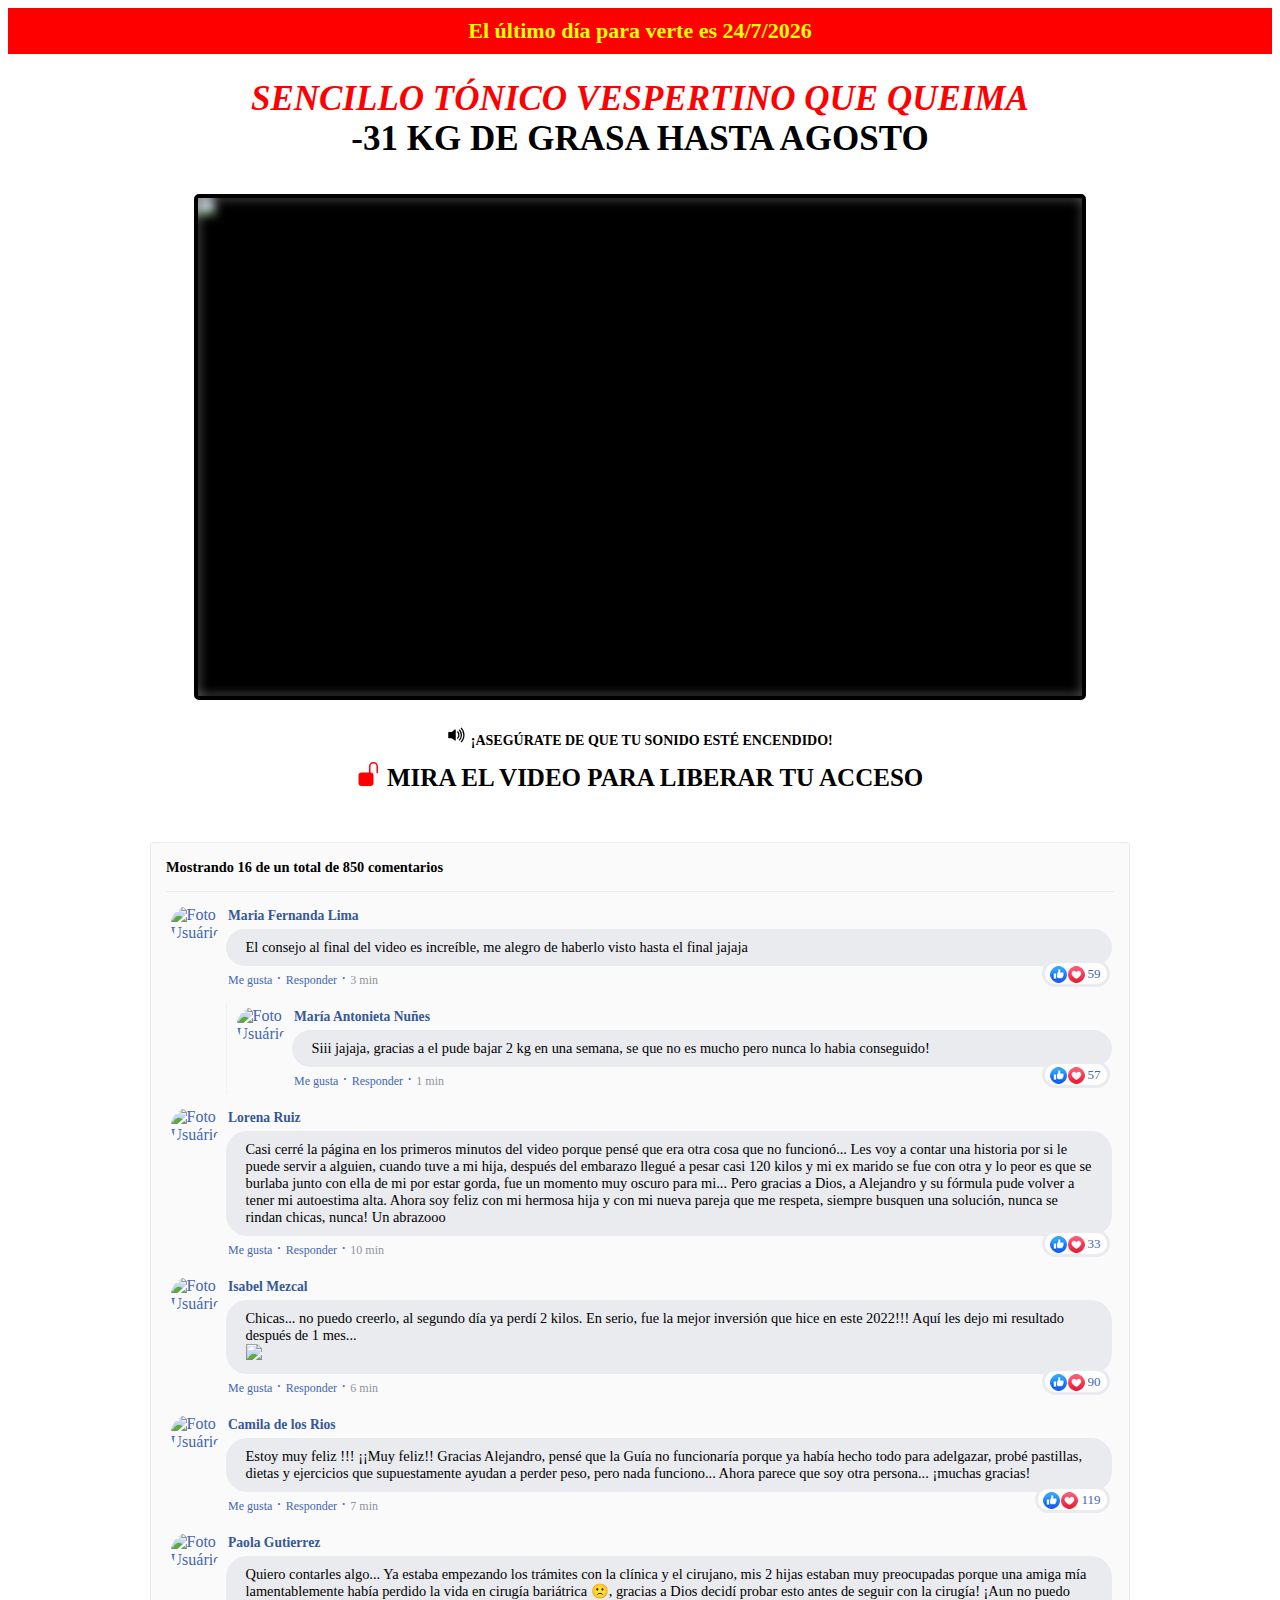
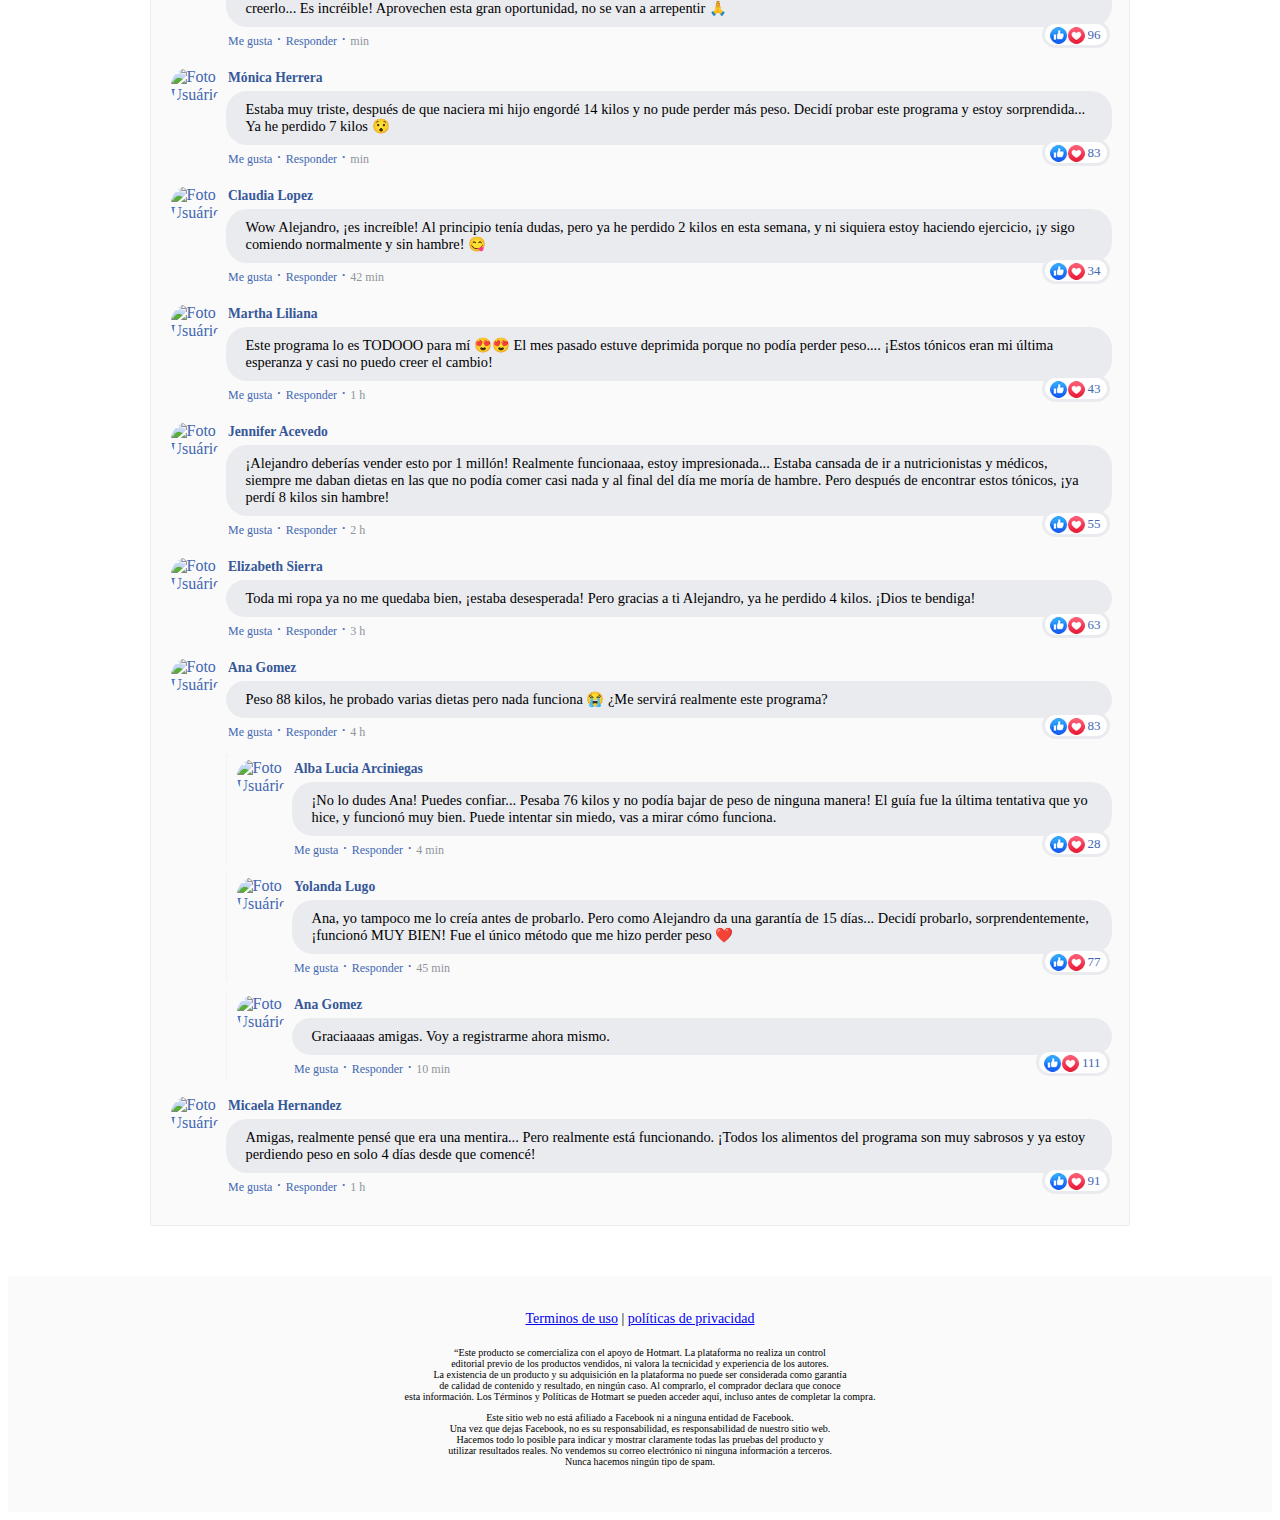
==== commit 749d92ae: "Update index.html" ====
--- a/index.html
+++ b/index.html
@@ -81,7 +81,7 @@
 		<!-- Headline !-->
 			<div class="row">
 			<div class="col-md-12 col-lg-12 col-sm-12">				
-				<h2><i>SENCILLO TÓNICO MATUTINO QUE QUEIMA</i> <br>-31 KG DE GRASA HASTA <span id="month">45 dias</span>
+				<h2><i>SENCILLO TÓNICO VESPERTINO QUE QUEIMA</i> <br>-31 KG DE GRASA HASTA <span id="month">45 dias</span>
 					
 					<!-- Script que mostra o póximo mês !-->
 					<script>
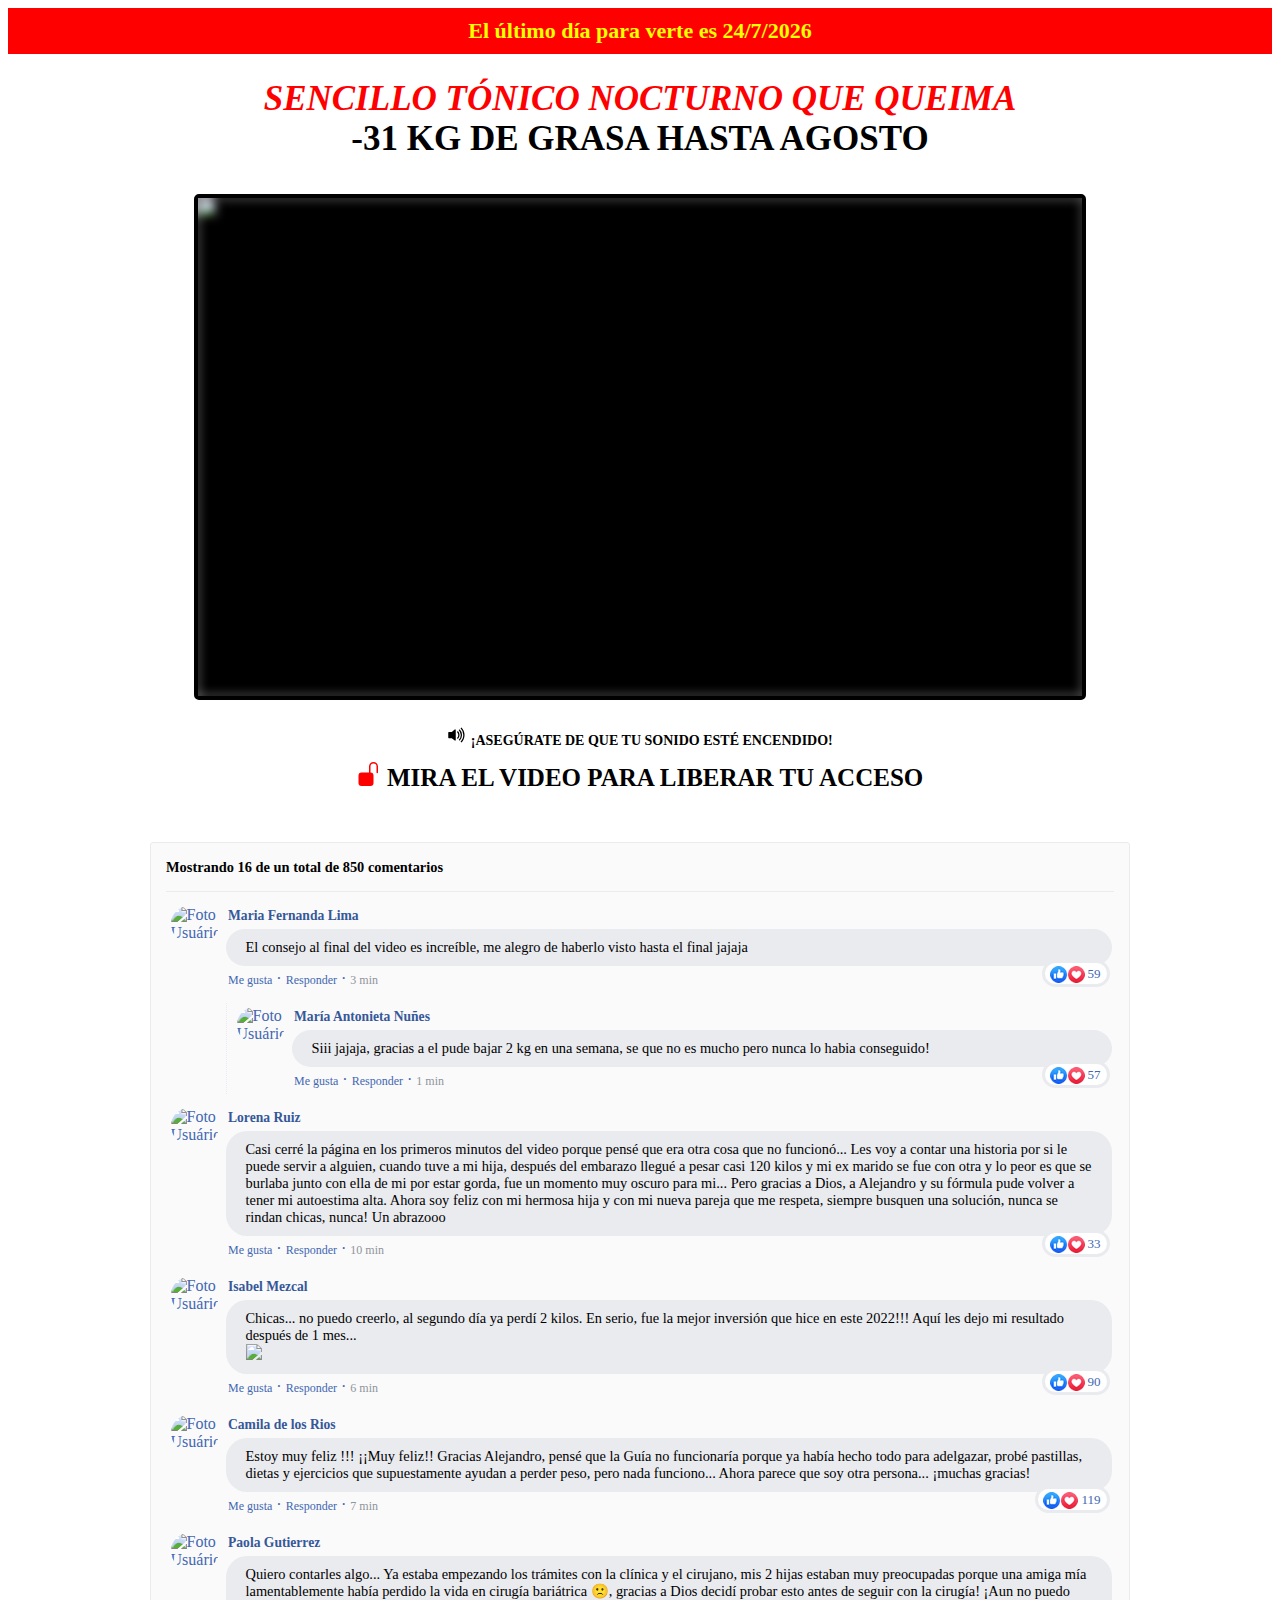
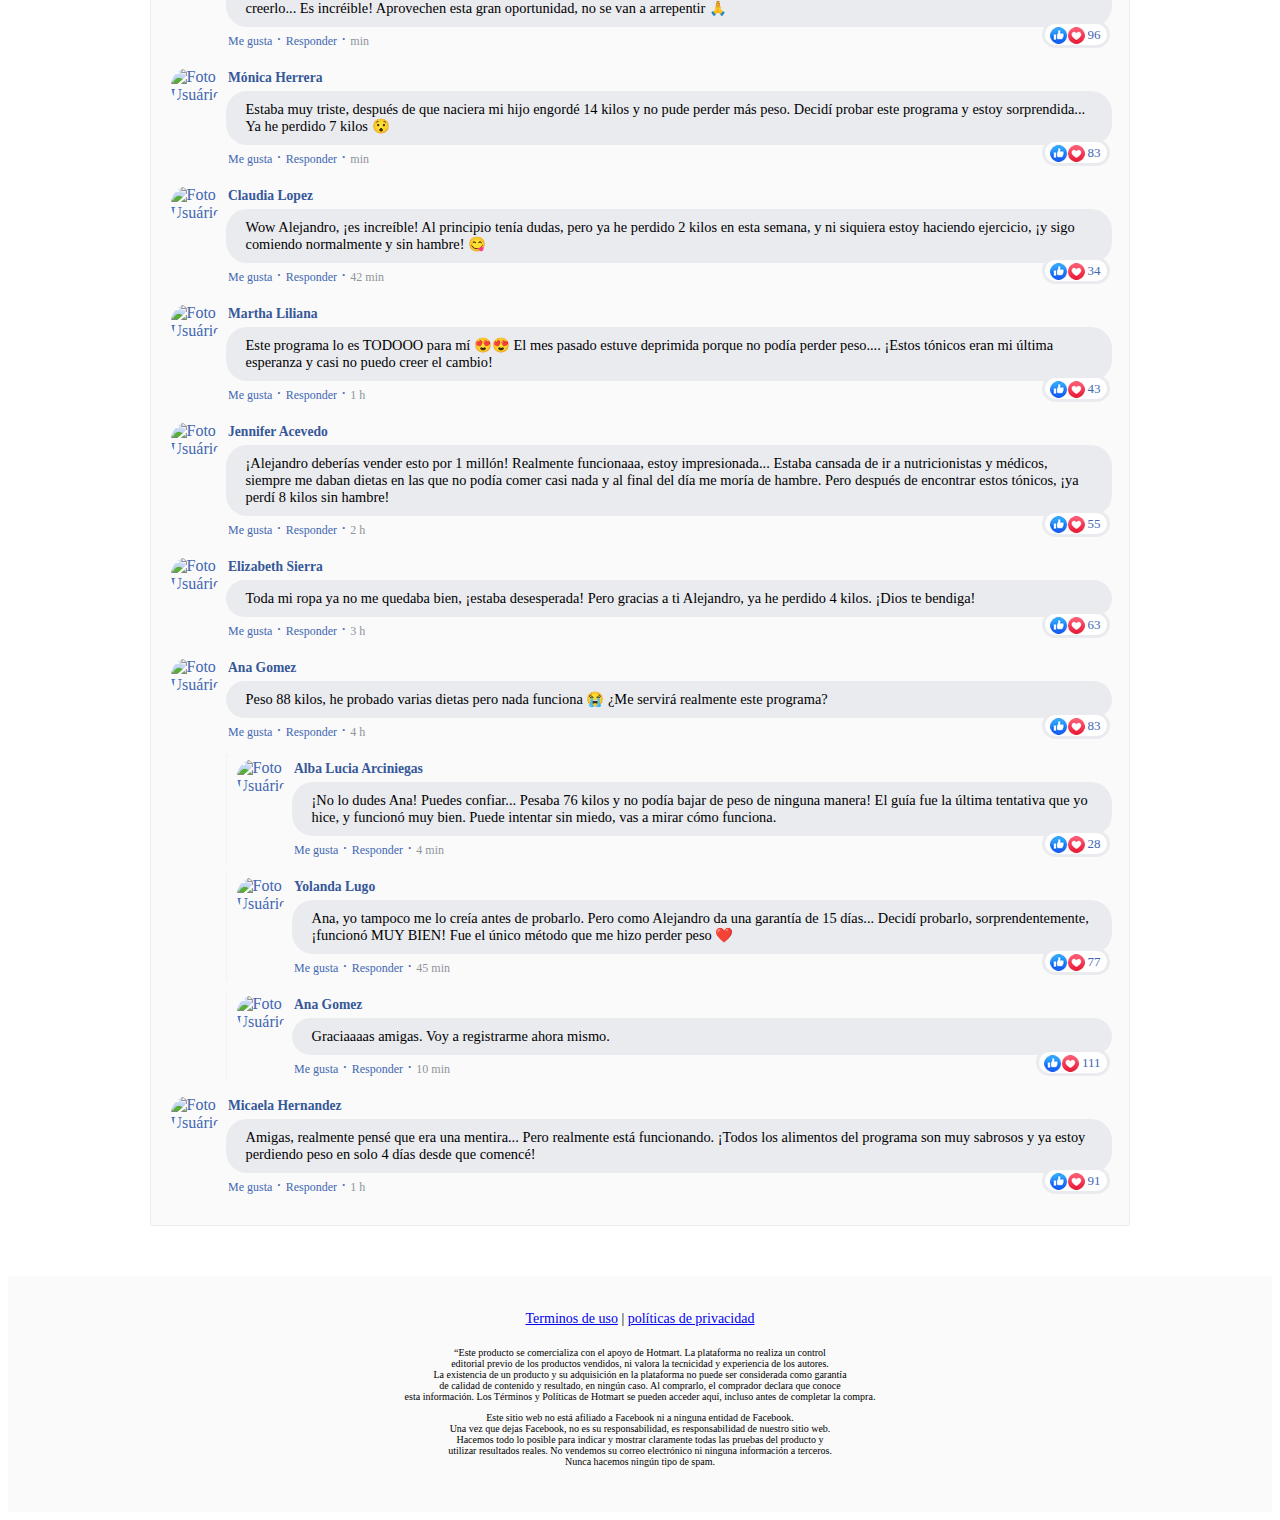
==== commit 5a8b7d18: "Update index.html" ====
--- a/index.html
+++ b/index.html
@@ -81,7 +81,7 @@
 		<!-- Headline !-->
 			<div class="row">
 			<div class="col-md-12 col-lg-12 col-sm-12">				
-				<h2><i>SENCILLO TÓNICO VESPERTINO QUE QUEIMA</i> <br>-31 KG DE GRASA HASTA <span id="month">45 dias</span>
+				<h2><i>SENCILLO TÓNICO NOCTURNO QUE QUEIMA</i> <br>-31 KG DE GRASA HASTA <span id="month">45 dias</span>
 					
 					<!-- Script que mostra o póximo mês !-->
 					<script>
